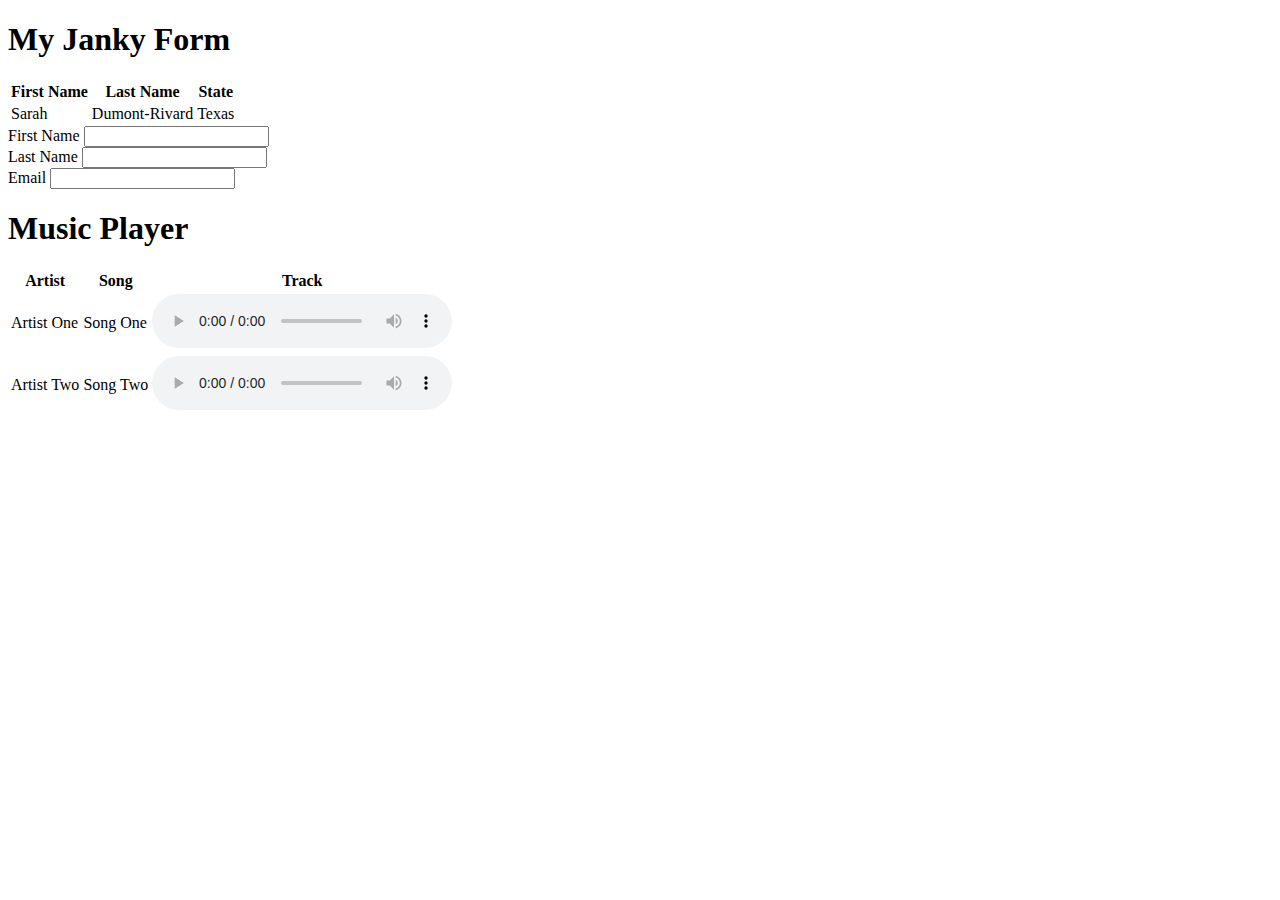
==== week-1/day-2/index.html @ 82bc2618 "Toroubleshooting git" ====
<!DOCTYPE html>
<html lang="en">
<head>
    <meta charset="UTF-8">
    <meta name="viewport" content="width=device-width, initial-scale=1.0">
    <title>WID2</title>
</head>
<body>
    <h1>My Janky Form</h1>
 <table><thead>
     <tr>
         <th>First Name</th>
         <th>Last Name</th>
         <th>State</th>
     </tr>

 </thead><tbody>
<tr>
        <td>Sarah</td>
        <td>Dumont-Rivard</td>
        <td>Texas</td>
</tr>
 </tbody></table>   
 <form action="#">
     <div>
        <label for="first name">First Name</label>
     <input type="text"name="first name"> 
     </div>
     <div>
        <label for="last name">Last Name</label>
        <input type="text"name="last name">
     </div>
     
     <div>
        <label for="email">Email</label>
        <input type="text"name="email">
     </div>
     
 </form>

 
<h1>Music Player</h1>
 <table>
     <thead>
     <tr>
         <th>Artist</th>
         <th>Song</th>
         <th>Track</th>
     </tr>
     </thead>
     <tbody>
         <tr>
         <td>Artist One</td>
         <td>Song One</td>
         <td>  
             <audio controls src="./music/song1.mp3">
                 Your browser does not support the
                 <code>audio</code> element.
             </audio>
         </td>
     </tr>
     <tr>
         <td>Artist Two</td>
         <td>Song Two</td>
     <td>  
             <audio controls src="./music/song2.mp3">
             Your browser does not support the
                 <code>audio</code> element.
             </audio>
         </td>
     </tr>
     </tbody>
 </table> 
</body>
</html>
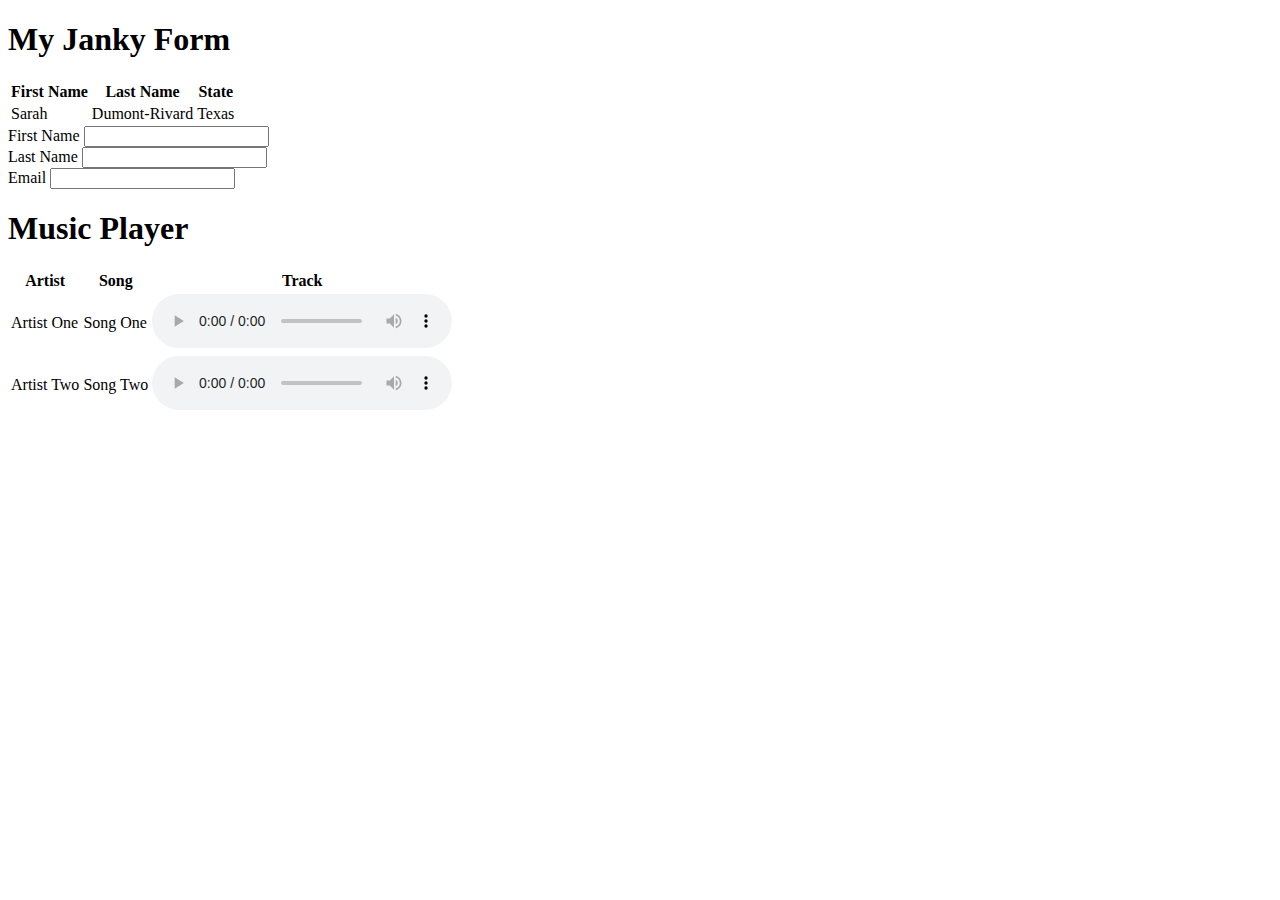
==== commit 46b87077: "assignmeent day four week one" ====
--- a/week-1/day-2/index.html
+++ b/week-1/day-2/index.html
@@ -40,7 +40,7 @@
 
  
 <h1>Music Player</h1>
- <table>
+ <table class="center">
      <thead>
      <tr>
          <th>Artist</th>
